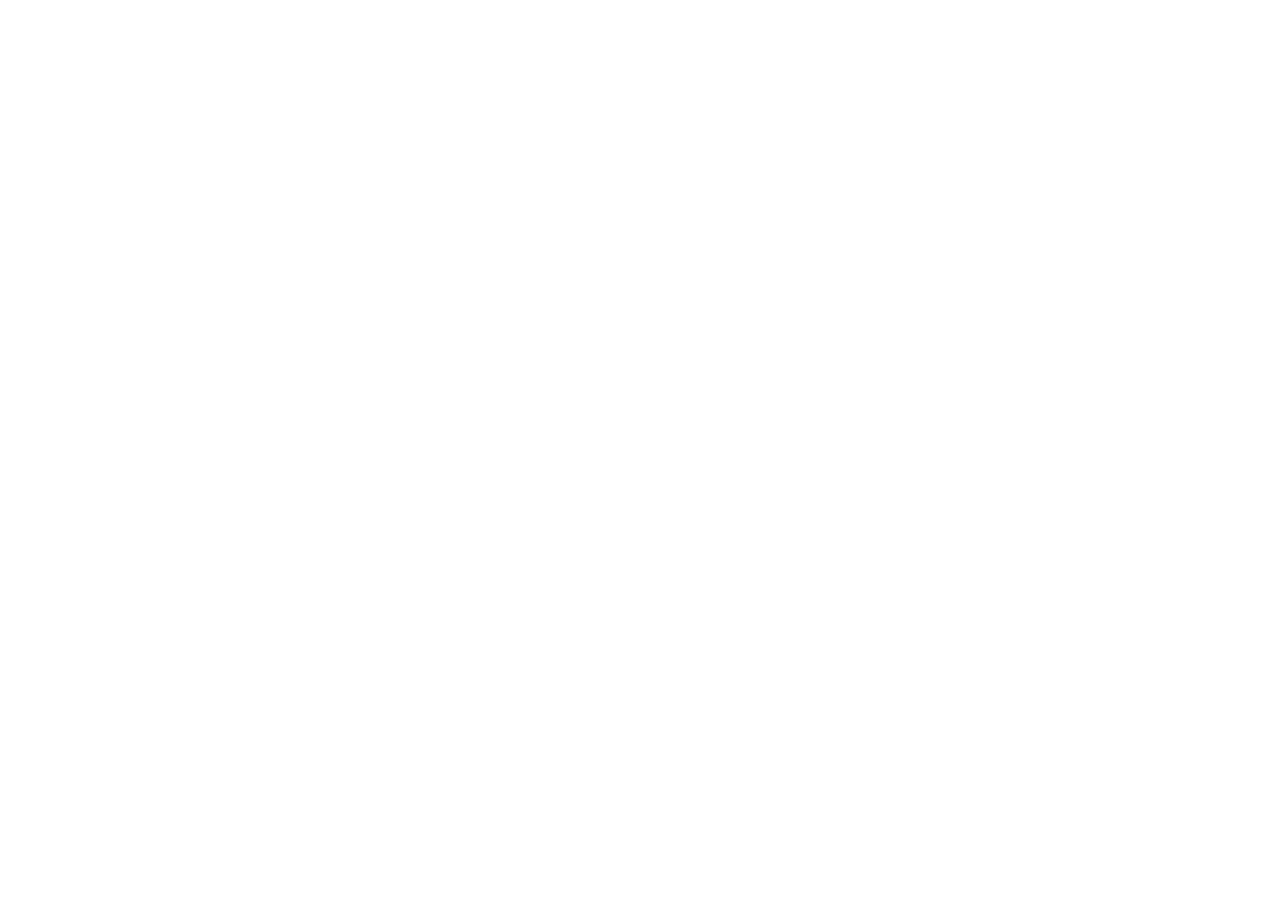
==== television/web/index.html @ 8ee1f071 "add television" ====
<!DOCTYPE html>
<html>
<head>
  <!--
    If you are serving your web app in a path other than the root, change the
    href value below to reflect the base path you are serving from.

    The path provided below has to start and end with a slash "/" in order for
    it to work correctly.

    For more details:
    * https://developer.mozilla.org/en-US/docs/Web/HTML/Element/base

    This is a placeholder for base href that will be replaced by the value of
    the `--base-href` argument provided to `flutter build`.
  -->
  <base href="$FLUTTER_BASE_HREF">

  <meta charset="UTF-8">
  <meta content="IE=Edge" http-equiv="X-UA-Compatible">
  <meta name="description" content="A new Flutter project.">

  <!-- iOS meta tags & icons -->
  <meta name="apple-mobile-web-app-capable" content="yes">
  <meta name="apple-mobile-web-app-status-bar-style" content="black">
  <meta name="apple-mobile-web-app-title" content="television">
  <link rel="apple-touch-icon" href="icons/Icon-192.png">

  <!-- Favicon -->
  <link rel="icon" type="image/png" href="favicon.png"/>

  <title>television</title>
  <link rel="manifest" href="manifest.json">

  <script>
    // The value below is injected by flutter build, do not touch.
    var serviceWorkerVersion = null;
  </script>
  <!-- This script adds the flutter initialization JS code -->
  <script src="flutter.js" defer></script>
</head>
<body>
  <script>
    window.addEventListener('load', function(ev) {
      // Download main.dart.js
      _flutter.loader.loadEntrypoint({
        serviceWorker: {
          serviceWorkerVersion: serviceWorkerVersion,
        },
        onEntrypointLoaded: function(engineInitializer) {
          engineInitializer.initializeEngine().then(function(appRunner) {
            appRunner.runApp();
          });
        }
      });
    });
  </script>
</body>
</html>
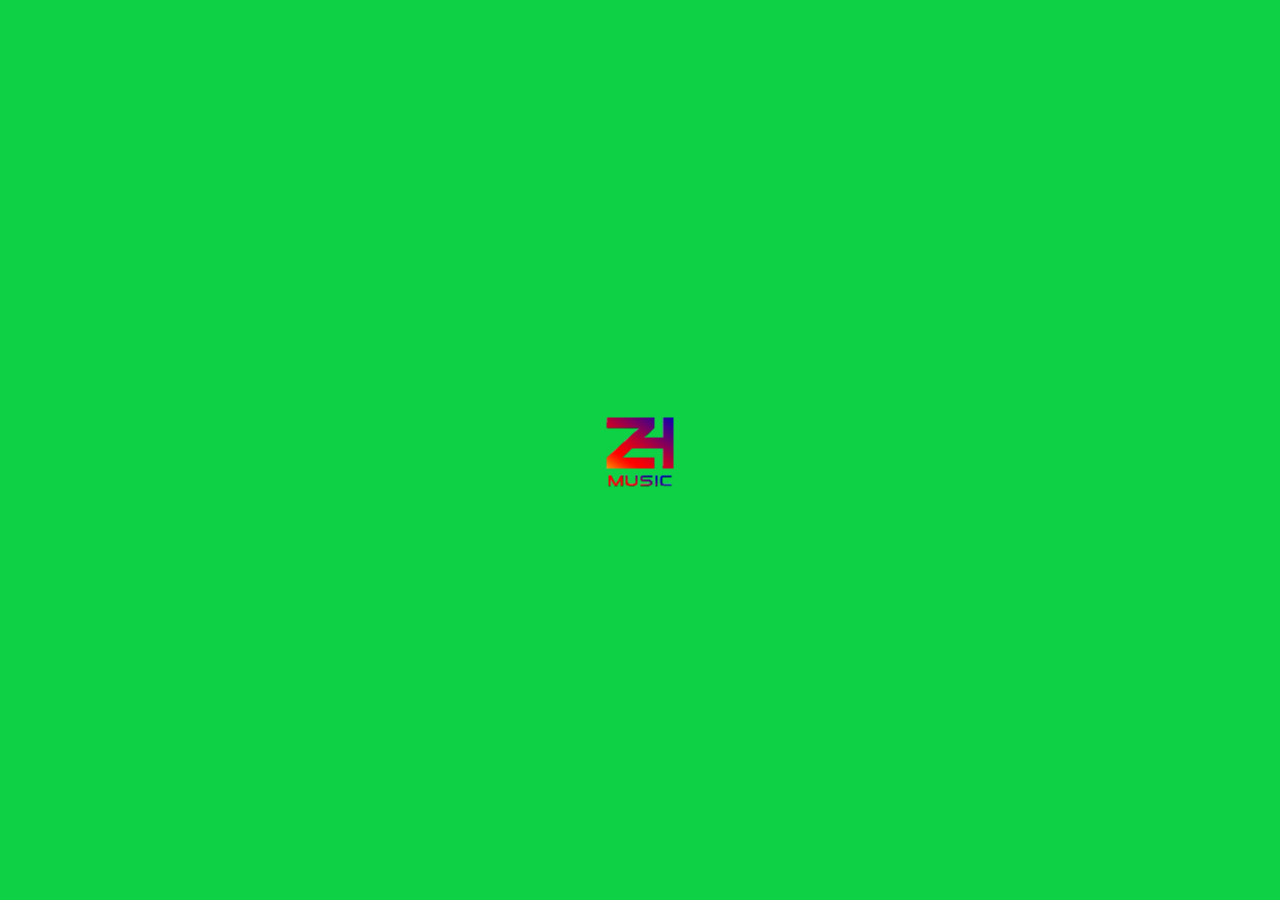
==== commit 242509b1: "add television app" ====
--- a/television/web/index.html
+++ b/television/web/index.html
@@ -1,6 +1,4 @@
-<!DOCTYPE html>
-<html>
-<head>
+<!DOCTYPE html><html><head>
   <!--
     If you are serving your web app in a path other than the root, change the
     href value below to reflect the base path you are serving from.
@@ -27,7 +25,7 @@
   <link rel="apple-touch-icon" href="icons/Icon-192.png">
 
   <!-- Favicon -->
-  <link rel="icon" type="image/png" href="favicon.png"/>
+  <link rel="icon" type="image/png" href="favicon.png">
 
   <title>television</title>
   <link rel="manifest" href="manifest.json">
@@ -37,23 +35,33 @@
     var serviceWorkerVersion = null;
   </script>
   <!-- This script adds the flutter initialization JS code -->
-  <script src="flutter.js" defer></script>
+  <script src="flutter.js" defer=""></script>
+  <link rel="stylesheet" type="text/css" href="splash/style.css">
+  <meta content="width=device-width, initial-scale=1.0, maximum-scale=1.0, user-scalable=no">
+  <script src="splash/splash.js"></script>
+  <meta content="width=device-width, initial-scale=1.0, maximum-scale=1.0, user-scalable=no">
 </head>
-<body>
+
+<body>  <picture id="splash">
+      <source srcset="splash/img/light-1x.png 1x, splash/img/light-2x.png 2x, splash/img/light-3x.png 3x, splash/img/light-4x.png 4x" media="(prefers-color-scheme: light)">
+      <source srcset="splash/img/dark-1x.png 1x, splash/img/dark-2x.png 2x, splash/img/dark-3x.png 3x, splash/img/dark-4x.png 4x" media="(prefers-color-scheme: dark)">
+      <img class="center" aria-hidden="true" src="splash/img/light-1x.png" alt="">
+  </picture>  
+  
   <script>
-    window.addEventListener('load', function(ev) {
+    window.addEventListener('load', function (ev) {
       // Download main.dart.js
       _flutter.loader.loadEntrypoint({
         serviceWorker: {
           serviceWorkerVersion: serviceWorkerVersion,
         },
-        onEntrypointLoaded: function(engineInitializer) {
-          engineInitializer.initializeEngine().then(function(appRunner) {
-            appRunner.runApp();
-          });
+        onEntrypointLoaded: async function (engineInitializer) {
+          let appRunner = await engineInitializer.initializeEngine({ renderer: "html" });
+          await appRunner.runApp();
         }
       });
     });
   </script>
-</body>
-</html>
+
+
+</body></html>--- a/television/web/splash/style.css
+++ b/television/web/splash/style.css
@@ -0,0 +1,56 @@
+html {
+  height: 100%
+}
+
+body {
+  margin: 0;
+  min-height: 100%;
+  background-color: #0ed145;
+  background-size: 100% 100%;
+}
+
+.center {
+  margin: 0;
+  position: absolute;
+  top: 50%;
+  left: 50%;
+  -ms-transform: translate(-50%, -50%);
+  transform: translate(-50%, -50%);
+}
+
+.contain {
+  display:block;
+  width:100%; height:100%;
+  object-fit: contain;
+}
+
+.stretch {
+  display:block;
+  width:100%; height:100%;
+}
+
+.cover {
+  display:block;
+  width:100%; height:100%;
+  object-fit: cover;
+}
+
+.bottom {
+  position: absolute;
+  bottom: 0;
+  left: 50%;
+  -ms-transform: translate(-50%, 0);
+  transform: translate(-50%, 0);
+}
+
+.bottomLeft {
+  position: absolute;
+  bottom: 0;
+  left: 0;
+}
+
+.bottomRight {
+  position: absolute;
+  bottom: 0;
+  right: 0;
+}
